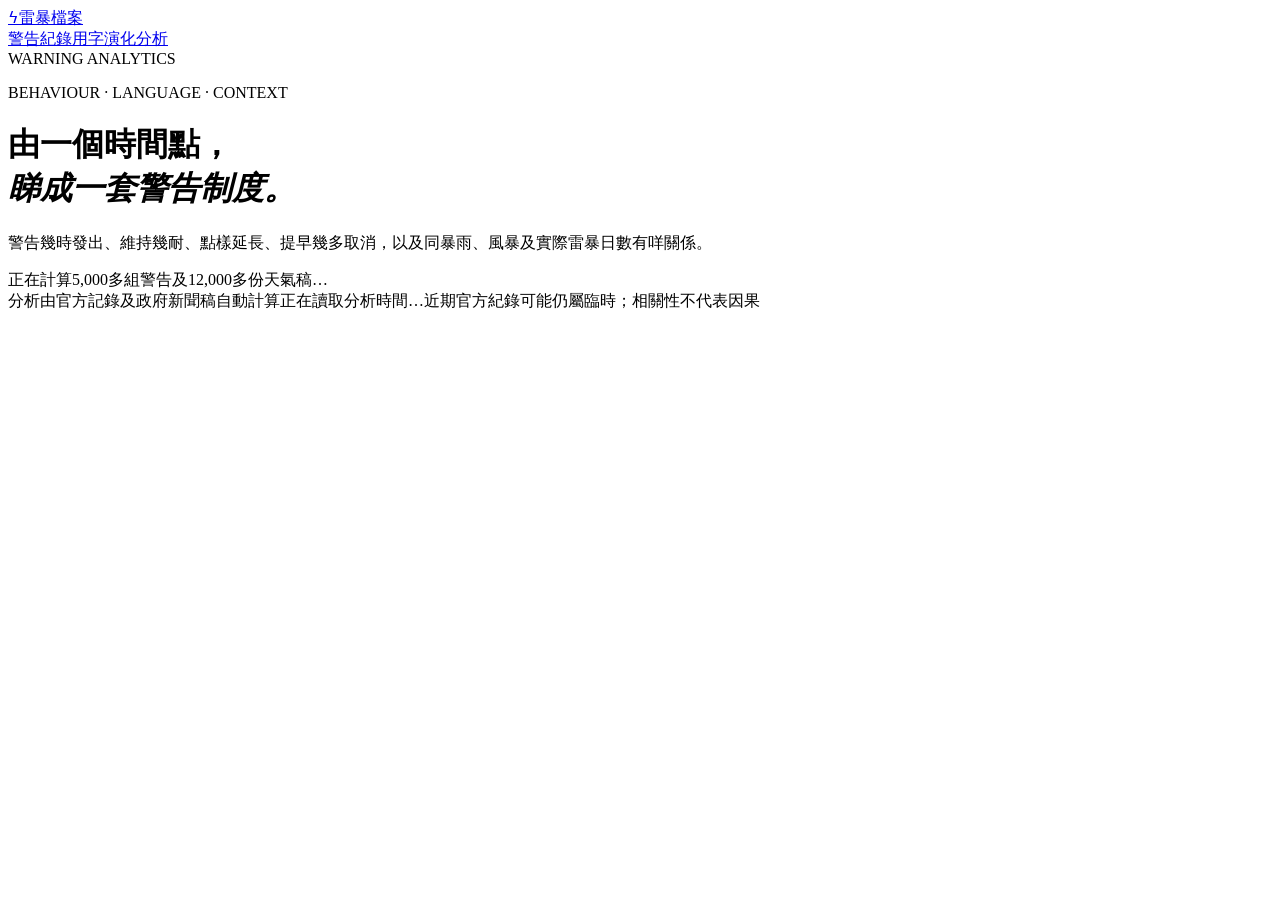
==== web/analysis.html @ e51805b4 "Initial Hong Kong thunderstorm warning archive" ====
<!doctype html><html lang="zh-Hant"><head><meta charset="utf-8"><meta name="viewport" content="width=device-width,initial-scale=1"><meta name="theme-color" content="#080713"><title>警告分析 · 雷暴檔案</title><link rel="stylesheet" href="/styles.css"><link rel="stylesheet" href="/evolution.css"><link rel="stylesheet" href="/analysis.css"><link rel="stylesheet" href="/analysis-extra.css"><link rel="stylesheet" href="/analysis-fixes.css"><link rel="stylesheet" href="/theme-refresh.css"></head>
<body><div class="noise"></div>
<header class="analysis-hero"><nav><a class="brand" href="/"><span class="brand-mark">ϟ</span><span>雷暴檔案</span></a><div class="nav-links"><a href="/">警告紀錄</a><a href="/evolution.html">用字演化</a><a class="active" href="/analysis.html">分析</a></div><div class="nav-meta">WARNING ANALYTICS</div></nav><div class="analysis-title"><p class="eyebrow">BEHAVIOUR · LANGUAGE · CONTEXT</p><h1>由一個時間點，<br><em>睇成一套警告制度。</em></h1><p class="intro">警告幾時發出、維持幾耐、點樣延長、提早幾多取消，以及同暴雨、風暴及實際雷暴日數有咩關係。</p></div><div id="analysisStats" class="stats"></div></header>
<main class="analysis-main">
  <div id="analysisLoading" class="loading">正在計算5,000多組警告及12,000多份天氣稿…</div>
  <div id="analysisContent" hidden>
    <section class="analysis-section"><div class="section-heading"><div><p class="eyebrow">WHEN</p><h2>月份 × 發出時段</h2></div><p>每格代表一個月及一個鐘頭開始嘅警告數目。</p></div><div class="analysis-grid two"><article class="chart-panel"><div id="heatmap" class="heatmap"></div></article><article class="chart-panel"><h3>有效時間分布</h3><div id="durationBuckets" class="hbars"></div><div id="durationSummary" class="micro-stats"></div></article><article class="chart-panel full"><h3>每年平均及中位有效時間</h3><div id="durationTrend" class="line-chart"></div></article></div></section>
    <section class="analysis-section"><div class="section-heading"><div><p class="eyebrow">HOW IT CHANGES</p><h2>延長、取消與複雜警告</h2></div></div><div class="analysis-grid two"><article class="chart-panel"><h3>每組延長次數</h3><div id="extensionBars" class="hbars"></div><div id="cancelSummary" class="callout"></div></article><article class="chart-panel"><h3>事件最多嘅警告</h3><div id="complexTable" class="data-table"></div></article><article class="chart-panel full"><h3>提早取消幅度最大個案</h3><div id="cancelTable" class="data-table cancellation-table"></div></article></div></section>
    <section class="analysis-section"><div class="section-heading"><div><p class="eyebrow">WHERE & WHAT</p><h2>分區與高影響天氣</h2></div></div><div class="analysis-grid two"><article class="chart-panel"><h3>九個預設分區涉及警告組數</h3><p class="chart-note">按天文台<a href="https://my.weather.gov.hk/tc/wservice/warning/thunder.htm" target="_blank" rel="noopener">雷暴警告分區定義 ↗</a>，由天氣稿文字規則推斷；延長稿重複提及只計作同一組警告。</p><div id="placeBars" class="hbars region-bars"></div><div id="placeMethod" class="callout"></div><div id="placeTrends" class="spark-rows"></div></article><article class="chart-panel"><h3>高影響天氣涉及警告組數</h3><div id="hazardStats" class="micro-stats"></div><div id="hazardMethod" class="chart-note"></div><div id="hazardTrends" class="spark-rows"></div><h3 class="subheading">警告預料陣風上限</h3><div id="gustTable" class="data-table"></div></article></div></section>
    <section class="analysis-section"><div class="section-heading"><div><p class="eyebrow">TEMPLATE & EVIDENCE</p><h2>模板轉變與資料品質</h2></div></div><div class="analysis-grid two"><article class="chart-panel"><h3>代表模板使用期</h3><div id="templateRows" class="template-rows"></div></article><article class="chart-panel"><h3>Archive完整度</h3><div id="coverageChart" class="coverage-chart"></div><div id="qualitySummary" class="callout"></div></article></div></section>
    <section class="analysis-section"><div class="section-heading"><div><p class="eyebrow">CLIMATE CONTEXT</p><h2>警告系列與觀測雷暴日</h2></div></div><div class="analysis-grid two"><article class="chart-panel"><h3>年度變化（兩組數據各自標準化）</h3><div id="climateLines" class="line-chart"></div><div id="climatePeriods" class="micro-stats"></div><div id="climateNote" class="chart-note"></div></article><article class="chart-panel"><h3>1991–2020月份平均（各自縮放）</h3><div id="monthlyCompare" class="monthly-compare"></div><div class="legend"><span class="observed">雷暴日數</span><span class="warnings">警告系列</span></div></article></div></section>
    <section class="analysis-section"><div class="section-heading"><div><p class="eyebrow">AUDIT TRAIL</p><h2>值得人手覆核嘅差異</h2></div></div><div id="anomalyTable" class="data-table wide"></div></section>
  </div>
</main><footer><span>分析由官方記錄及政府新聞稿自動計算</span><span id="analysisUpdated">正在讀取分析時間…</span><span>近期官方紀錄可能仍屬臨時；相關性不代表因果</span></footer><script src="/analysis.js" defer></script><script src="/theme.js" defer></script></body></html>
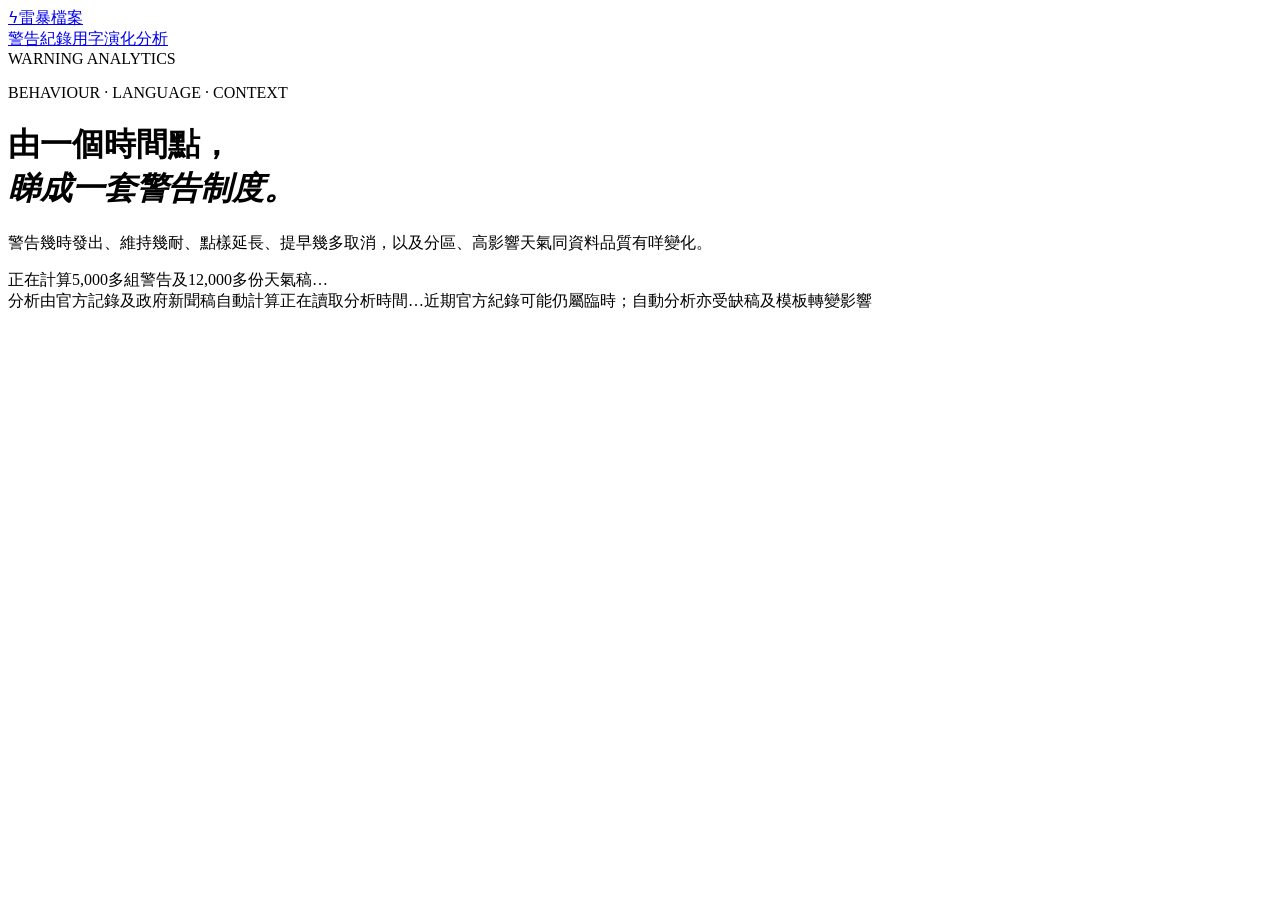
==== commit 5abc27f7: "Remove low-value climate comparison panel" ====
--- a/web/analysis.html
+++ b/web/analysis.html
@@ -1,6 +1,6 @@
 <!doctype html><html lang="zh-Hant"><head><meta charset="utf-8"><meta name="viewport" content="width=device-width,initial-scale=1"><meta name="theme-color" content="#080713"><title>警告分析 · 雷暴檔案</title><link rel="stylesheet" href="/styles.css"><link rel="stylesheet" href="/evolution.css"><link rel="stylesheet" href="/analysis.css"><link rel="stylesheet" href="/analysis-extra.css"><link rel="stylesheet" href="/analysis-fixes.css"><link rel="stylesheet" href="/theme-refresh.css"></head>
 <body><div class="noise"></div>
-<header class="analysis-hero"><nav><a class="brand" href="/"><span class="brand-mark">ϟ</span><span>雷暴檔案</span></a><div class="nav-links"><a href="/">警告紀錄</a><a href="/evolution.html">用字演化</a><a class="active" href="/analysis.html">分析</a></div><div class="nav-meta">WARNING ANALYTICS</div></nav><div class="analysis-title"><p class="eyebrow">BEHAVIOUR · LANGUAGE · CONTEXT</p><h1>由一個時間點，<br><em>睇成一套警告制度。</em></h1><p class="intro">警告幾時發出、維持幾耐、點樣延長、提早幾多取消，以及同暴雨、風暴及實際雷暴日數有咩關係。</p></div><div id="analysisStats" class="stats"></div></header>
+<header class="analysis-hero"><nav><a class="brand" href="/"><span class="brand-mark">ϟ</span><span>雷暴檔案</span></a><div class="nav-links"><a href="/">警告紀錄</a><a href="/evolution.html">用字演化</a><a class="active" href="/analysis.html">分析</a></div><div class="nav-meta">WARNING ANALYTICS</div></nav><div class="analysis-title"><p class="eyebrow">BEHAVIOUR · LANGUAGE · CONTEXT</p><h1>由一個時間點，<br><em>睇成一套警告制度。</em></h1><p class="intro">警告幾時發出、維持幾耐、點樣延長、提早幾多取消，以及分區、高影響天氣同資料品質有咩變化。</p></div><div id="analysisStats" class="stats"></div></header>
 <main class="analysis-main">
   <div id="analysisLoading" class="loading">正在計算5,000多組警告及12,000多份天氣稿…</div>
   <div id="analysisContent" hidden>
@@ -8,7 +8,6 @@
     <section class="analysis-section"><div class="section-heading"><div><p class="eyebrow">HOW IT CHANGES</p><h2>延長、取消與複雜警告</h2></div></div><div class="analysis-grid two"><article class="chart-panel"><h3>每組延長次數</h3><div id="extensionBars" class="hbars"></div><div id="cancelSummary" class="callout"></div></article><article class="chart-panel"><h3>事件最多嘅警告</h3><div id="complexTable" class="data-table"></div></article><article class="chart-panel full"><h3>提早取消幅度最大個案</h3><div id="cancelTable" class="data-table cancellation-table"></div></article></div></section>
     <section class="analysis-section"><div class="section-heading"><div><p class="eyebrow">WHERE & WHAT</p><h2>分區與高影響天氣</h2></div></div><div class="analysis-grid two"><article class="chart-panel"><h3>九個預設分區涉及警告組數</h3><p class="chart-note">按天文台<a href="https://my.weather.gov.hk/tc/wservice/warning/thunder.htm" target="_blank" rel="noopener">雷暴警告分區定義 ↗</a>，由天氣稿文字規則推斷；延長稿重複提及只計作同一組警告。</p><div id="placeBars" class="hbars region-bars"></div><div id="placeMethod" class="callout"></div><div id="placeTrends" class="spark-rows"></div></article><article class="chart-panel"><h3>高影響天氣涉及警告組數</h3><div id="hazardStats" class="micro-stats"></div><div id="hazardMethod" class="chart-note"></div><div id="hazardTrends" class="spark-rows"></div><h3 class="subheading">警告預料陣風上限</h3><div id="gustTable" class="data-table"></div></article></div></section>
     <section class="analysis-section"><div class="section-heading"><div><p class="eyebrow">TEMPLATE & EVIDENCE</p><h2>模板轉變與資料品質</h2></div></div><div class="analysis-grid two"><article class="chart-panel"><h3>代表模板使用期</h3><div id="templateRows" class="template-rows"></div></article><article class="chart-panel"><h3>Archive完整度</h3><div id="coverageChart" class="coverage-chart"></div><div id="qualitySummary" class="callout"></div></article></div></section>
-    <section class="analysis-section"><div class="section-heading"><div><p class="eyebrow">CLIMATE CONTEXT</p><h2>警告系列與觀測雷暴日</h2></div></div><div class="analysis-grid two"><article class="chart-panel"><h3>年度變化（兩組數據各自標準化）</h3><div id="climateLines" class="line-chart"></div><div id="climatePeriods" class="micro-stats"></div><div id="climateNote" class="chart-note"></div></article><article class="chart-panel"><h3>1991–2020月份平均（各自縮放）</h3><div id="monthlyCompare" class="monthly-compare"></div><div class="legend"><span class="observed">雷暴日數</span><span class="warnings">警告系列</span></div></article></div></section>
     <section class="analysis-section"><div class="section-heading"><div><p class="eyebrow">AUDIT TRAIL</p><h2>值得人手覆核嘅差異</h2></div></div><div id="anomalyTable" class="data-table wide"></div></section>
   </div>
-</main><footer><span>分析由官方記錄及政府新聞稿自動計算</span><span id="analysisUpdated">正在讀取分析時間…</span><span>近期官方紀錄可能仍屬臨時；相關性不代表因果</span></footer><script src="/analysis.js" defer></script><script src="/theme.js" defer></script></body></html>
+</main><footer><span>分析由官方記錄及政府新聞稿自動計算</span><span id="analysisUpdated">正在讀取分析時間…</span><span>近期官方紀錄可能仍屬臨時；自動分析亦受缺稿及模板轉變影響</span></footer><script src="/analysis.js" defer></script><script src="/theme.js" defer></script></body></html>
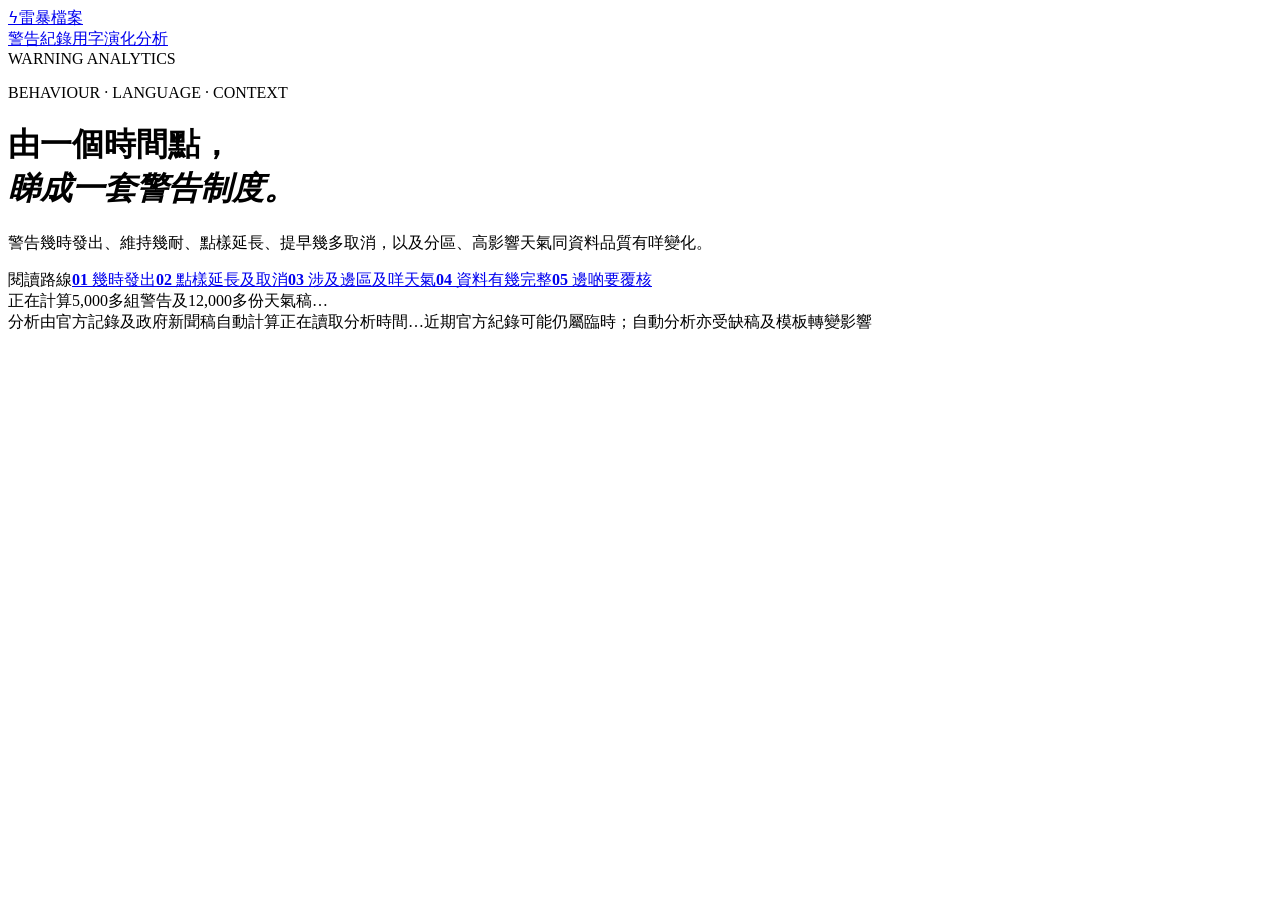
==== commit 32bb4557: "Reframe archive around lookup and guided analysis" ====
--- a/web/analysis.html
+++ b/web/analysis.html
@@ -2,12 +2,13 @@
 <body><div class="noise"></div>
 <header class="analysis-hero"><nav><a class="brand" href="/"><span class="brand-mark">ϟ</span><span>雷暴檔案</span></a><div class="nav-links"><a href="/">警告紀錄</a><a href="/evolution.html">用字演化</a><a class="active" href="/analysis.html">分析</a></div><div class="nav-meta">WARNING ANALYTICS</div></nav><div class="analysis-title"><p class="eyebrow">BEHAVIOUR · LANGUAGE · CONTEXT</p><h1>由一個時間點，<br><em>睇成一套警告制度。</em></h1><p class="intro">警告幾時發出、維持幾耐、點樣延長、提早幾多取消，以及分區、高影響天氣同資料品質有咩變化。</p></div><div id="analysisStats" class="stats"></div></header>
 <main class="analysis-main">
+  <nav class="analysis-guide" aria-label="分析閱讀路線"><span>閱讀路線</span><a href="#when"><b>01</b> 幾時發出</a><a href="#changes"><b>02</b> 點樣延長及取消</a><a href="#where"><b>03</b> 涉及邊區及咩天氣</a><a href="#quality"><b>04</b> 資料有幾完整</a><a href="#audit"><b>05</b> 邊啲要覆核</a></nav>
   <div id="analysisLoading" class="loading">正在計算5,000多組警告及12,000多份天氣稿…</div>
   <div id="analysisContent" hidden>
-    <section class="analysis-section"><div class="section-heading"><div><p class="eyebrow">WHEN</p><h2>月份 × 發出時段</h2></div><p>每格代表一個月及一個鐘頭開始嘅警告數目。</p></div><div class="analysis-grid two"><article class="chart-panel"><div id="heatmap" class="heatmap"></div></article><article class="chart-panel"><h3>有效時間分布</h3><div id="durationBuckets" class="hbars"></div><div id="durationSummary" class="micro-stats"></div></article><article class="chart-panel full"><h3>每年平均及中位有效時間</h3><div id="durationTrend" class="line-chart"></div></article></div></section>
-    <section class="analysis-section"><div class="section-heading"><div><p class="eyebrow">HOW IT CHANGES</p><h2>延長、取消與複雜警告</h2></div></div><div class="analysis-grid two"><article class="chart-panel"><h3>每組延長次數</h3><div id="extensionBars" class="hbars"></div><div id="cancelSummary" class="callout"></div></article><article class="chart-panel"><h3>事件最多嘅警告</h3><div id="complexTable" class="data-table"></div></article><article class="chart-panel full"><h3>提早取消幅度最大個案</h3><div id="cancelTable" class="data-table cancellation-table"></div></article></div></section>
-    <section class="analysis-section"><div class="section-heading"><div><p class="eyebrow">WHERE & WHAT</p><h2>分區與高影響天氣</h2></div></div><div class="analysis-grid two"><article class="chart-panel"><h3>九個預設分區涉及警告組數</h3><p class="chart-note">按天文台<a href="https://my.weather.gov.hk/tc/wservice/warning/thunder.htm" target="_blank" rel="noopener">雷暴警告分區定義 ↗</a>，由天氣稿文字規則推斷；延長稿重複提及只計作同一組警告。</p><div id="placeBars" class="hbars region-bars"></div><div id="placeMethod" class="callout"></div><div id="placeTrends" class="spark-rows"></div></article><article class="chart-panel"><h3>高影響天氣涉及警告組數</h3><div id="hazardStats" class="micro-stats"></div><div id="hazardMethod" class="chart-note"></div><div id="hazardTrends" class="spark-rows"></div><h3 class="subheading">警告預料陣風上限</h3><div id="gustTable" class="data-table"></div></article></div></section>
-    <section class="analysis-section"><div class="section-heading"><div><p class="eyebrow">TEMPLATE & EVIDENCE</p><h2>模板轉變與資料品質</h2></div></div><div class="analysis-grid two"><article class="chart-panel"><h3>代表模板使用期</h3><div id="templateRows" class="template-rows"></div></article><article class="chart-panel"><h3>Archive完整度</h3><div id="coverageChart" class="coverage-chart"></div><div id="qualitySummary" class="callout"></div></article></div></section>
-    <section class="analysis-section"><div class="section-heading"><div><p class="eyebrow">AUDIT TRAIL</p><h2>值得人手覆核嘅差異</h2></div></div><div id="anomalyTable" class="data-table wide"></div></section>
+    <section id="when" class="analysis-section"><div class="section-heading"><div><p class="eyebrow">01 · WHEN</p><h2>警告幾時發出、維持幾耐？</h2></div><p class="section-takeaway">先由月份同時段搵季節規律，再睇有效時間多年有冇改變。</p></div><div class="analysis-grid two"><article class="chart-panel"><h3>警告開始月份 × 時段</h3><div id="heatmap" class="heatmap"></div><div class="visual-legend heatmap-legend"><span>較少</span><i aria-hidden="true"></i><span>較多</span><small>顏色深淺代表警告組數；點按或停留色格查看數值。</small></div></article><article class="chart-panel"><h3>有效時間分布</h3><div id="durationBuckets" class="hbars"></div><div id="durationSummary" class="micro-stats"></div></article><article class="chart-panel full"><h3>每年平均及中位有效時間</h3><div id="durationTrend" class="line-chart"></div></article></div></section>
+    <section id="changes" class="analysis-section"><div class="section-heading"><div><p class="eyebrow">02 · HOW IT CHANGES</p><h2>一組警告點樣延長同結束？</h2></div><p class="section-takeaway">比較一般警告同事件最多個案，再睇邊次比原定時間提早最多取消。</p></div><div class="analysis-grid two"><article class="chart-panel"><h3>每組延長次數</h3><div id="extensionBars" class="hbars"></div><div id="cancelSummary" class="callout"></div></article><article class="chart-panel"><h3>事件最多嘅警告</h3><div id="complexTable" class="data-table"></div></article><article class="chart-panel full"><h3>提早取消幅度最大個案</h3><div id="cancelTable" class="data-table cancellation-table"></div></article></div></section>
+    <section id="where" class="analysis-section"><div class="section-heading"><div><p class="eyebrow">03 · WHERE & WHAT</p><h2>警告涉及邊區、提過咩高影響天氣？</h2></div><p class="section-takeaway">地區由天氣稿文字推斷；同一組警告可以同時涉及多個預設分區。</p></div><div class="analysis-grid two"><article class="chart-panel"><h3>九個預設分區涉及警告組數</h3><p class="chart-note">按天文台<a href="https://my.weather.gov.hk/tc/wservice/warning/thunder.htm" target="_blank" rel="noopener">雷暴警告分區定義 ↗</a>，由天氣稿文字規則推斷；延長稿重複提及只計作同一組警告。</p><div id="placeBars" class="hbars region-bars"></div><div id="placeMethod" class="callout"></div><div class="visual-legend spark-legend"><span>年度細柱由左至右排列</span><small>柱高＝該年涉及警告組數；點按或停留查看年份及數量。</small></div><div id="placeTrends" class="spark-rows"></div></article><article class="chart-panel"><h3>高影響天氣涉及警告組數</h3><div id="hazardStats" class="micro-stats"></div><div id="hazardMethod" class="chart-note"></div><div class="visual-legend spark-legend"><span>年度細柱由左至右排列</span><small>柱高＝該年涉及警告組數；點按或停留查看年份及數量。</small></div><div id="hazardTrends" class="spark-rows"></div><h3 class="subheading">警告預料陣風上限</h3><div id="gustTable" class="data-table"></div></article></div></section>
+    <section id="quality" class="analysis-section"><div class="section-heading"><div><p class="eyebrow">04 · TEMPLATE & EVIDENCE</p><h2>我哋有幾多原稿可以分析？</h2></div><p class="section-takeaway">先分清官方只留起訖時間、Archive 缺稿，同埋已取得完整天氣稿嘅年份。</p></div><div class="analysis-grid two"><article class="chart-panel"><h3>代表模板使用期</h3><div id="templateRows" class="template-rows"></div></article><article class="chart-panel"><h3>Archive完整度</h3><div id="coverageChart" class="coverage-chart"></div><div id="coverageAxis" class="coverage-axis"></div><div class="visual-legend coverage-legend"><span class="available">有天氣稿</span><span class="not-archived">只有起訖時間</span><span class="archive-incomplete">官方 Archive 缺漏</span><span class="not-downloaded">原稿暫未下載</span><small>每條直柱代表一年；顏色高度代表各資料狀態比例。</small></div><div id="qualitySummary" class="callout"></div></article></div></section>
+    <section id="audit" class="analysis-section"><div class="section-heading"><div><p class="eyebrow">05 · AUDIT TRAIL</p><h2>邊啲時間差異值得人手覆核？</h2></div><p class="section-takeaway">呢啲係官方系列時間同天氣稿所述時間相差最大嘅個案，唔代表任何一方一定有錯。</p></div><div id="anomalyTable" class="data-table wide"></div></section>
   </div>
 </main><footer><span>分析由官方記錄及政府新聞稿自動計算</span><span id="analysisUpdated">正在讀取分析時間…</span><span>近期官方紀錄可能仍屬臨時；自動分析亦受缺稿及模板轉變影響</span></footer><script src="/analysis.js" defer></script><script src="/theme.js" defer></script></body></html>
